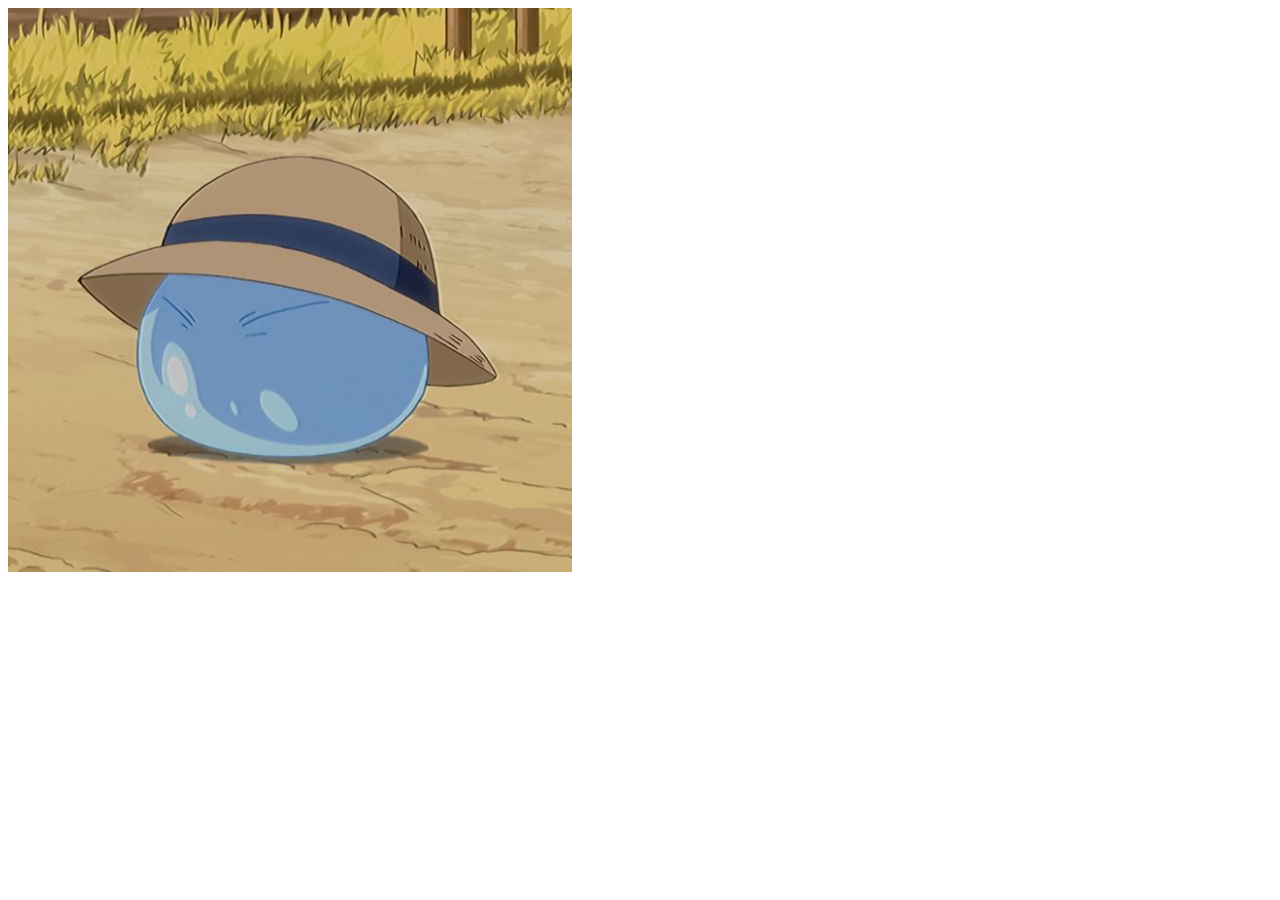
==== Git 2.0/prueba.html @ e53994ae ":memo:" ====
<!DOCTYPE html>
<html lang="en">
<head>
    <meta charset="UTF-8">
    <meta http-equiv="X-UA-Compatible" content="IE=edge">
    <meta name="viewport" content="width=device-width, initial-scale=1.0">
    <title>Document</title>
</head>
<body>
    
    <img src="img/b7382b01b5484641b623b2695ece7caa.jpg" alt="">

</body>
</html>
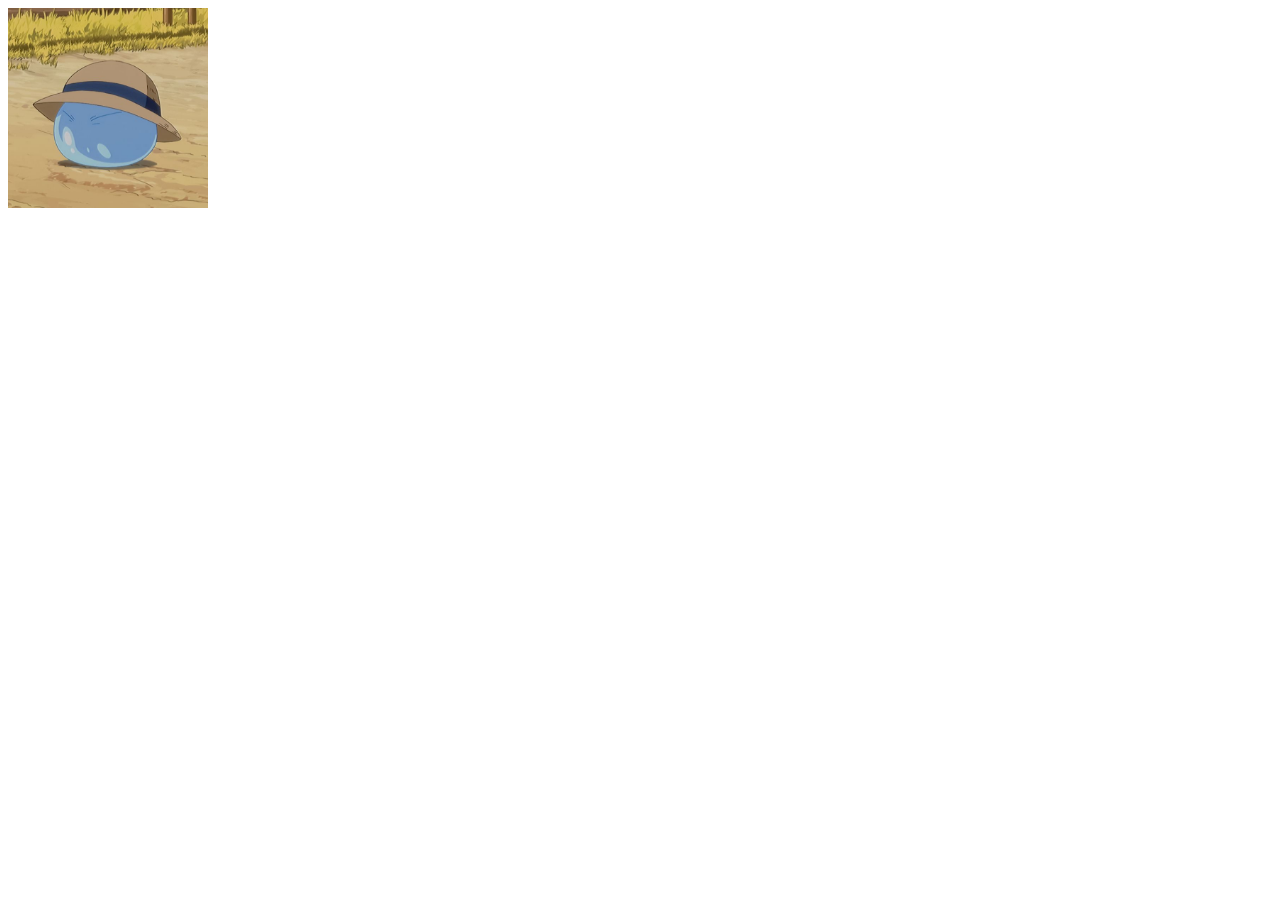
==== commit 7a6bc811: ":memo:" ====
--- a/Git 2.0/prueba.html
+++ b/Git 2.0/prueba.html
@@ -4,6 +4,7 @@
     <meta charset="UTF-8">
     <meta http-equiv="X-UA-Compatible" content="IE=edge">
     <meta name="viewport" content="width=device-width, initial-scale=1.0">
+    <link rel="stylesheet" href="estilos.css">
     <title>Document</title>
 </head>
 <body>
--- a/Git 2.0/estilos.css
+++ b/Git 2.0/estilos.css
@@ -0,0 +1,14 @@
+h1{
+    color: rgb(34, 216, 171);
+    font-size: 3em;
+}
+
+p{
+    color: steelblue;
+    font-size: 2em;
+}
+
+img{
+    width: 200px;
+    height: auto;
+}